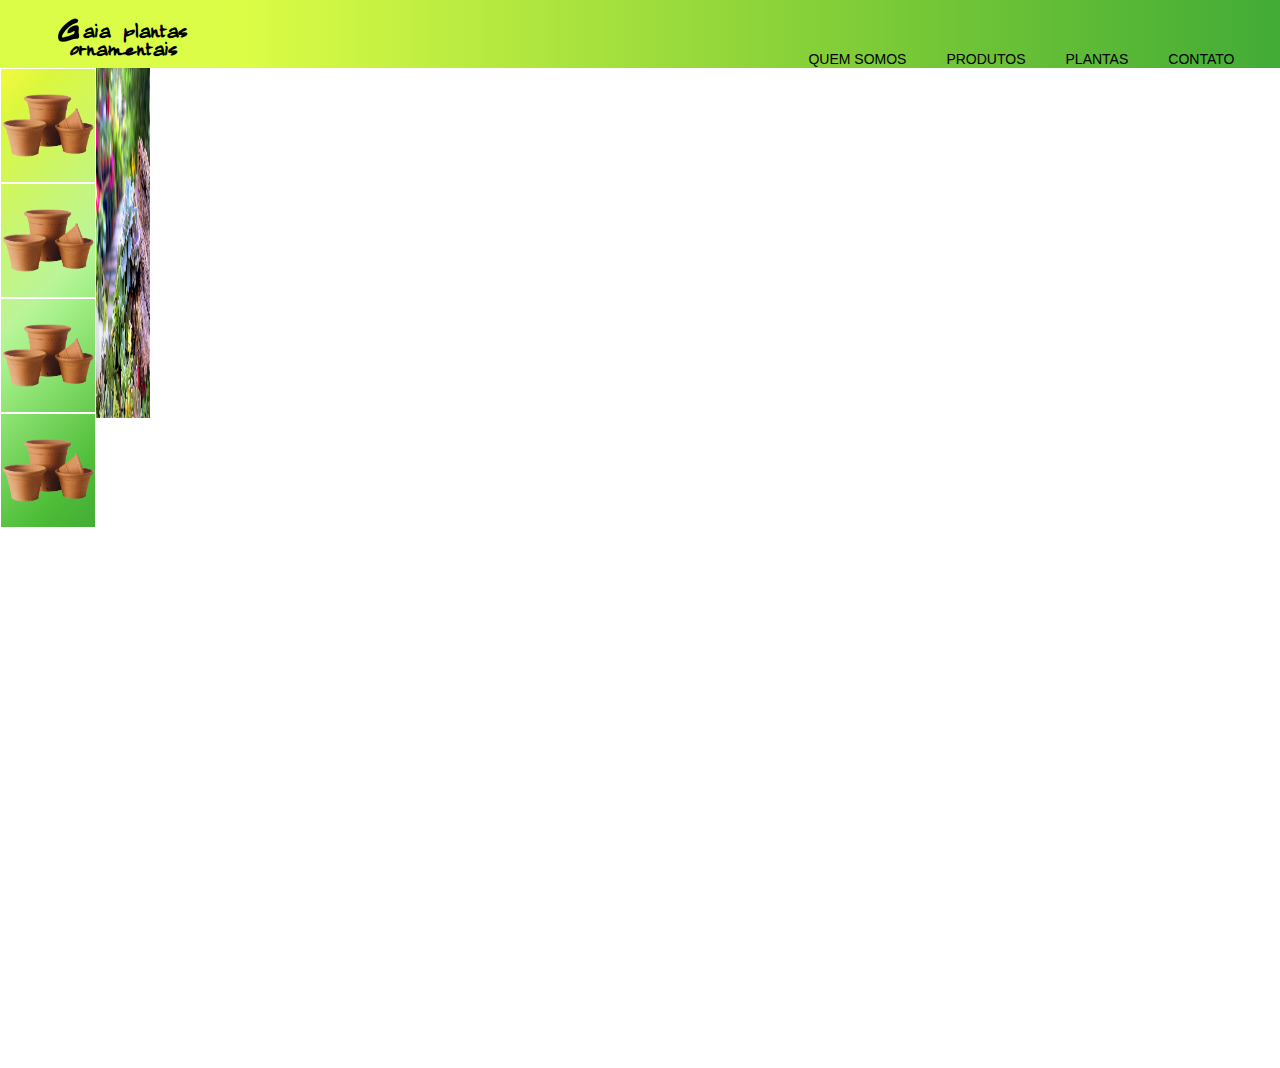
==== projeto/aula/texte1/index.html @ ff93fb2e "teste1" ====
<!DOCTYPE html>
<html>
<head>
	<title>Gaia plantas ornamentais</title>
	<link href="https://fonts.googleapis.com/css2?family=Long+Cang&family=Ranchers&display=swap" rel="stylesheet">


	<link href="css/index.css" rel="stylesheet" type="text/css">
</head>
<body>
	<header>
		<div class="conteiner">
		<div class="logo">
			<h1>G</h1>
			<h2>&nbsp;&nbsp;aia plantas &nbsp;ornamentais</h2>
		</div><!--logo-->

		<nav class="menu-desktop">
			<div class="div-menu">
				<ul>
				<li><a href="">quem somos</a></li>
				<li><a href="">produtos</a></li>
				<li><a href="">plantas</a></li>
				<li><a href="">contato</a></li>
			</ul>
		</div><!--div-->
		</nav>


		<nav class="menu-mobile">
			<ul>
				<li><a href="">quem sou</a></li>
				<li><a href="">depoimentos</a></li>
				<li><a href="">sobre</a></li>
				<li><a href="">contato</a></li>
			</ul>
		</nav>

		<div class="clear"></div><!--clear-->
		</div><!--container-->
	</header>
	<section class="section">
		<div class="nav">
		<div class="nav-conteiner">

			<div style="background-image: url('imagens/vaso.png');
				" class="nav-img-list">
				<a href="https://www.google.com.br/" name="vasos"></a>
			</div><!--nav-img-list-->	

			<div style="background-image: url('imagens/vaso.png');
				" class="nav-img-list">
				<a href="https://pt-br.facebook.com/" name="vasos"></a>
			</div><!--nav-img-list-->

			<div style="background-image: url('imagens/vaso.png');
				" class="nav-img-list">
				<a href="https://www.google.com.br/" name="vasos"></a>
			</div><!--nav-img-list-->

			<div style="background-image: url('imagens/vaso.png');
				" class="nav-img-list">
				<a href="https://pt-br.facebook.com/"  name="vasos"></a>
			</div><!--nav-img-list-->

		</div><!--nav-conteiner-->

				<div class="baner">
			
		</div><!--baner-->

	</section>

	<section class="conteiner-baner">

	</section><!--conteiner-baner-->

</body>
</html>
---- projeto/aula/texte1/css/index.css ----
*{
	margin: 0;
	padding: 0;
	box-sizing: border-box;
	font-family:'Montserrat', sans-serif;
}

html,body{
	height: 100%;
}

.clear{
	clear: both;
}

.conteiner {
	max-width: 1400px;
	width: 100%;
	margin:0 auto;
}
/**header do site**/

header{
	padding: 1px 2%;
	background: -moz-linear-gradient(left,  rgba(206,252,0,0.72) 14%, rgba(206,252,0,0.73) 19%, rgba(78,183,0,0.79) 73%, rgba(17,150,0,0.79) 99%);
	background: -webkit-linear-gradient(left,  rgba(206,252,0,0.72) 14%,rgba(206,252,0,0.73) 19%,rgba(78,183,0,0.79) 73%,rgba(17,150,0,0.79) 99%);
	background: linear-gradient(to right,  rgba(206,252,0,0.72) 14%,rgba(206,252,0,0.73) 19%,rgba(78,183,0,0.79) 73%,rgba(17,150,0,0.79) 99%);
	filter: progid:DXImageTransform.Microsoft.gradient( startcolorstr='#b8cefc00', endColorstr='#c9119600',GradientType=1 );
}
header .logo{
	padding: 0 auto;
	display: flex;
	margin-left: 30px;
}

header .logo h1{
	padding: 0 auto;
	font-size: 50px;
	font-family:'Long Cang', cursive;
	position: relative;
}

header .logo h2{

	float: left;
	width: 160px;
	font-family:'Long Cang', cursive;
	font-size: 25px;
	line-height: 0.7;
	margin-top: 20px;
	position: absolute;


}

nav.menu-mobile{
	float: right;
	width: 28px;
	height: 28px;
	margin-top:7px;
	cursor: pointer;
	background-image: url('../imagens/menu-mobile.png');
	background-size:100% 100%;
	display: none;
}

nav.menu-mobile ul{
	display: inline;
	z-index: 999;
	text-align: center;
	width: 100%;
	position: absolute;
	left: 0;
	top: 60px;
	background-color: white;
}

nav.menu-mobile ul li{
	text-transform: uppercase;
}

nav.menu-mobile ul li{
	padding:10px 0;
}

header nav.menu-desktop{
	float: right;	

}

header nav.menu-desktop ul{
	display: inline;
	padding: 8px 0;
	list-style-type: none;
}

header nav.menu-desktop li{
	float: left;
	font-size: 14px;
	padding: 0 20px;
	text-transform: uppercase;

}

header ul a{
	color: black;
	text-decoration: none;


}

/****/

section.section{
	width: 460px;
	height: 1000px;
	
}
section .nav{
width: 22%;
height: 100%;
max-width: 190px;
max-height: 460px;
min-width: 150px;
display: flex;
	flex-direction: row;
	

	
}
.nav-conteiner{
width: 95%;
height: 100%;
background: -moz-linear-gradient(-45deg,  rgba(237,249,0,0.76) 1%, rgba(208,245,0,0.76) 10%, rgba(84,229,0,0.4) 48%, rgba(64,226,0,0.46) 54%, rgba(29,170,0,0.79) 88%, rgba(17,150,0,0.79) 100%);
background: -webkit-linear-gradient(-45deg,  rgba(237,249,0,0.76) 1%,rgba(208,245,0,0.76) 10%,rgba(84,229,0,0.4) 48%,rgba(64,226,0,0.46) 54%,rgba(29,170,0,0.79) 88%,rgba(17,150,0,0.79) 100%);
background: linear-gradient(135deg,  rgba(237,249,0,0.76) 1%,rgba(208,245,0,0.76) 10%,rgba(84,229,0,0.4) 48%,rgba(64,226,0,0.46) 54%,rgba(29,170,0,0.79) 88%,rgba(17,150,0,0.79) 100%);
filter: progid:DXImageTransform.Microsoft.gradient( startColorstr='#c2edf900', endColorstr='#c9119600',GradientType=1 );


}
.nav-img-list{
width: 100%;
height: 25%;
border: 1px solid white;

background-size: 100% 100%;
}


.nav-img-list a{
	width: 100%;
	height: 100%;
	display: block;
	cursor: pointer;
	
	background-size: 100%;
}

/** fim da section nav**/
section .conteiner-baner{
	width: 100%;
	height: 100%;
	max-height: 350px;
	max-width: 600px;
}
.baner{
width: 80px;
height: 350px;

	background-image: url('../imagens/baner1.jpg');
	background-size: 100% 100%;

}
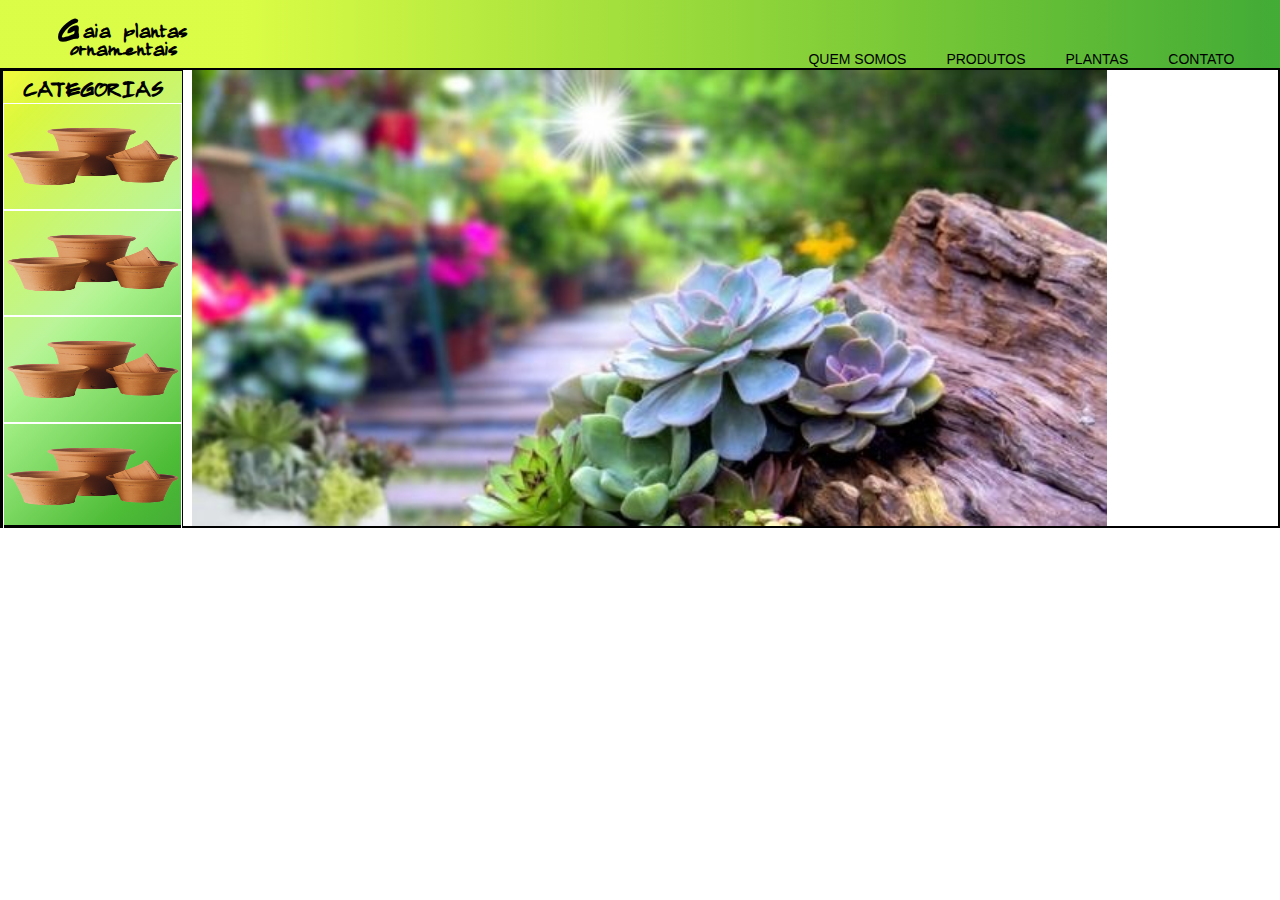
==== commit 90930920: "teste1 baner atualizado" ====
--- a/projeto/aula/texte1/index.html
+++ b/projeto/aula/texte1/index.html
@@ -42,7 +42,7 @@
 	<section class="section">
 		<div class="nav">
 		<div class="nav-conteiner">
-
+			<h3>categorias</h3>
 			<div style="background-image: url('imagens/vaso.png');
 				" class="nav-img-list">
 				<a href="https://www.google.com.br/" name="vasos"></a>
@@ -62,18 +62,18 @@
 				" class="nav-img-list">
 				<a href="https://pt-br.facebook.com/"  name="vasos"></a>
 			</div><!--nav-img-list-->
+					
+		</div><!--nav-conteiner-->
+		</div><!--nav-->
 
-		</div><!--nav-conteiner-->
-
-				<div class="baner">
+		<dir class="conteiner-baner">
 			
-		</div><!--baner-->
-
+				<img src="imagens/baner11.jpg">
+			
+		</dir><!--conteiner-baner-->
 	</section>
 
-	<section class="conteiner-baner">
 
-	</section><!--conteiner-baner-->
 
 </body>
 </html>--- a/projeto/aula/texte1/css/index.css
+++ b/projeto/aula/texte1/css/index.css
@@ -105,69 +105,74 @@
 header ul a{
 	color: black;
 	text-decoration: none;
-
-
 }
 
 /****/
 
 section.section{
-	width: 460px;
-	height: 1000px;
-	
+	width: 100%;
+	height: 460px;
+	border:2px solid;
+	display: flex;
+	flex-direction: row;
 }
+
 section .nav{
-width: 22%;
-height: 100%;
-max-width: 190px;
-max-height: 460px;
-min-width: 150px;
-display: flex;
-	flex-direction: row;
-	
+	width: 22%;
+	height: 100%;
+	max-width: 190px;
+	max-height: 460px;
+	min-width: 150px;
+}
 
-	
+.nav-conteiner{
+	width: 95%;
+	height: 100%;
+	background: -moz-linear-gradient(-45deg,  rgba(237,249,0,0.76) 1%, rgba(208,245,0,0.76) 10%, rgba(84,229,0,0.4) 48%, rgba(64,226,0,0.46) 54%, rgba(29,170,0,0.79) 88%, rgba(17,150,0,0.79) 100%);
+	background: -webkit-linear-gradient(-45deg,  rgba(237,249,0,0.76) 1%,rgba(208,245,0,0.76) 10%,rgba(84,229,0,0.4) 48%,rgba(64,226,0,0.46) 54%,rgba(29,170,0,0.79) 88%,rgba(17,150,0,0.79) 100%);
+	background: linear-gradient(135deg,  rgba(237,249,0,0.76) 1%,rgba(208,245,0,0.76) 10%,rgba(84,229,0,0.4) 48%,rgba(64,226,0,0.46) 54%,rgba(29,170,0,0.79) 88%,rgba(17,150,0,0.79) 100%);
+	filter: progid:DXImageTransform.Microsoft.gradient( startColorstr='#c2edf900', endColorstr='#c9119600',GradientType=1 );
+	border: 1px solid black;
 }
-.nav-conteiner{
-width: 95%;
-height: 100%;
-background: -moz-linear-gradient(-45deg,  rgba(237,249,0,0.76) 1%, rgba(208,245,0,0.76) 10%, rgba(84,229,0,0.4) 48%, rgba(64,226,0,0.46) 54%, rgba(29,170,0,0.79) 88%, rgba(17,150,0,0.79) 100%);
-background: -webkit-linear-gradient(-45deg,  rgba(237,249,0,0.76) 1%,rgba(208,245,0,0.76) 10%,rgba(84,229,0,0.4) 48%,rgba(64,226,0,0.46) 54%,rgba(29,170,0,0.79) 88%,rgba(17,150,0,0.79) 100%);
-background: linear-gradient(135deg,  rgba(237,249,0,0.76) 1%,rgba(208,245,0,0.76) 10%,rgba(84,229,0,0.4) 48%,rgba(64,226,0,0.46) 54%,rgba(29,170,0,0.79) 88%,rgba(17,150,0,0.79) 100%);
-filter: progid:DXImageTransform.Microsoft.gradient( startColorstr='#c2edf900', endColorstr='#c9119600',GradientType=1 );
-
-
+.nav-conteiner > h3{
+	text-align: center;
+	font-family:'Long Cang', cursive;
+	text-transform: uppercase;
+	font-size: 32px;
 }
 .nav-img-list{
-width: 100%;
-height: 25%;
-border: 1px solid white;
-
-background-size: 100% 100%;
-}
-
+	width: 100%;
+	height: 23.5%;
+	border: 1px solid white;
+	background-size: 100% 100%;
+	}
 
 .nav-img-list a{
 	width: 100%;
 	height: 100%;
 	display: block;
 	cursor: pointer;
-	
 	background-size: 100%;
 }
 
+.conteiner-baner {
+	display: flex;
+	height: 100%;
+	width: 100%;
+	min-width: 20%;
+	
+}
+
+.conteiner-baner > img{
+	height: 100%;
+
+
+
+}
+
+
+
 /** fim da section nav**/
-section .conteiner-baner{
-	width: 100%;
-	height: 100%;
-	max-height: 350px;
-	max-width: 600px;
-}
-.baner{
-width: 80px;
-height: 350px;
 
-	background-image: url('../imagens/baner1.jpg');
-	background-size: 100% 100%;
 
 }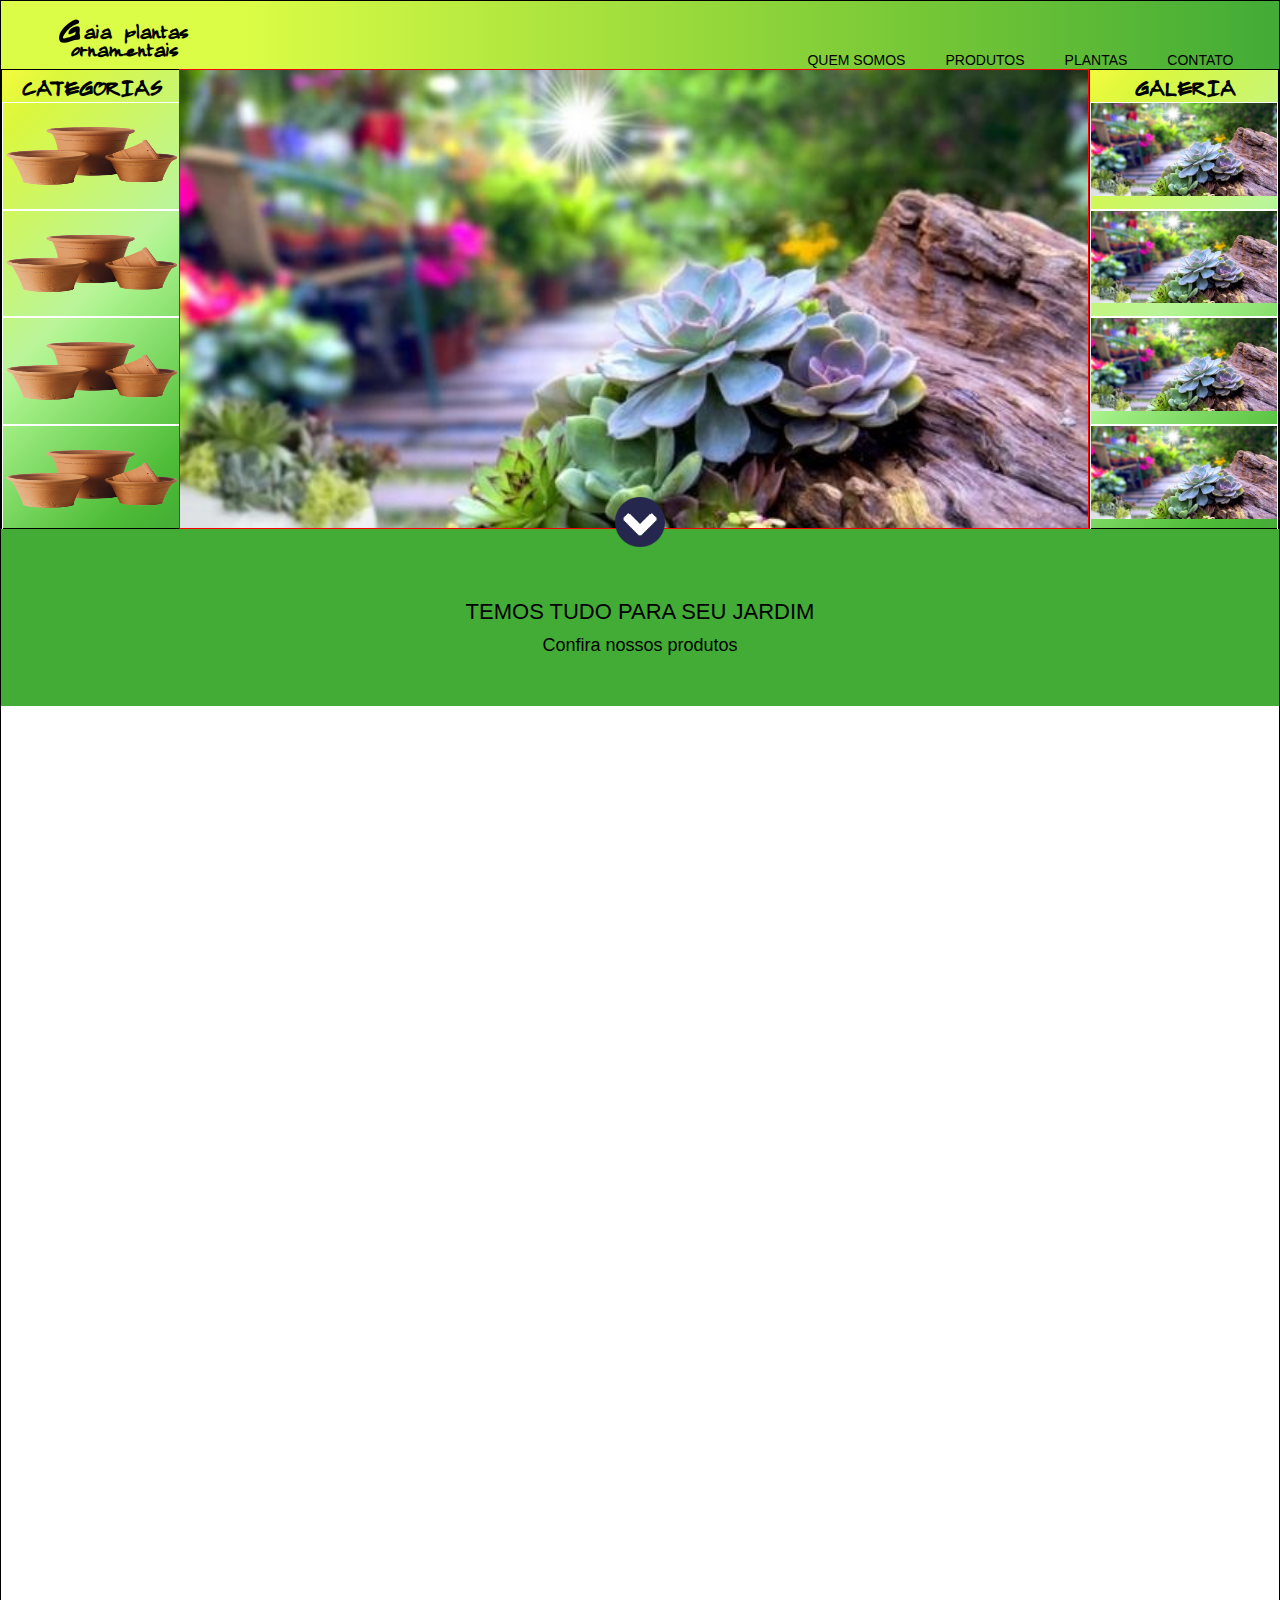
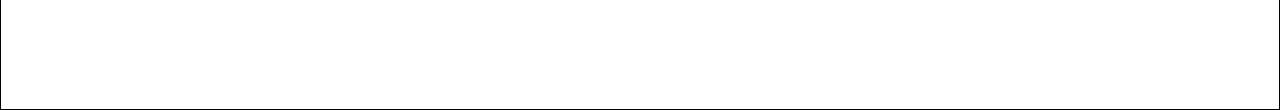
==== commit bf5b7596: "teste1 acrecimo da segunda section" ====
--- a/projeto/aula/texte1/index.html
+++ b/projeto/aula/texte1/index.html
@@ -8,72 +8,110 @@
 	<link href="css/index.css" rel="stylesheet" type="text/css">
 </head>
 <body>
-	<header>
-		<div class="conteiner">
-		<div class="logo">
-			<h1>G</h1>
-			<h2>&nbsp;&nbsp;aia plantas &nbsp;ornamentais</h2>
-		</div><!--logo-->
+	<div class="center">
+		<header>
+			<div class="conteiner">
+			<div class="logo">
+				<h1>G</h1>
+				<h2>&nbsp;&nbsp;aia plantas &nbsp;ornamentais</h2>
+			</div><!--logo-->
 
-		<nav class="menu-desktop">
-			<div class="div-menu">
-				<ul>
-				<li><a href="">quem somos</a></li>
-				<li><a href="">produtos</a></li>
-				<li><a href="">plantas</a></li>
-				<li><a href="">contato</a></li>
-			</ul>
-		</div><!--div-->
-		</nav>
+			<nav class="menu-desktop">
+				<div class="div-menu">
+					<ul>
+					<li><a href="">quem somos</a></li>
+					<li><a href="">produtos</a></li>
+					<li><a href="">plantas</a></li>
+					<li><a href="">contato</a></li>
+				</ul>
+			</div><!--div-->
+			</nav>
 
 
-		<nav class="menu-mobile">
-			<ul>
-				<li><a href="">quem sou</a></li>
-				<li><a href="">depoimentos</a></li>
-				<li><a href="">sobre</a></li>
-				<li><a href="">contato</a></li>
-			</ul>
-		</nav>
+			<nav class="menu-mobile">
+				<ul>
+					<li><a href="">quem sou</a></li>
+					<li><a href="">depoimentos</a></li>
+					<li><a href="">sobre</a></li>
+					<li><a href="">contato</a></li>
+				</ul>
+			</nav>
 
-		<div class="clear"></div><!--clear-->
-		</div><!--container-->
-	</header>
-	<section class="section">
-		<div class="nav">
-		<div class="nav-conteiner">
-			<h3>categorias</h3>
-			<div style="background-image: url('imagens/vaso.png');
-				" class="nav-img-list">
-				<a href="https://www.google.com.br/" name="vasos"></a>
-			</div><!--nav-img-list-->	
+			<div class="clear"></div><!--clear-->
+			</div><!--container-->
+		</header>
+		<section class="section">
+			<div class="nav">
 
-			<div style="background-image: url('imagens/vaso.png');
-				" class="nav-img-list">
-				<a href="https://pt-br.facebook.com/" name="vasos"></a>
-			</div><!--nav-img-list-->
+				<div class="nav-conteiner">
 
-			<div style="background-image: url('imagens/vaso.png');
-				" class="nav-img-list">
-				<a href="https://www.google.com.br/" name="vasos"></a>
-			</div><!--nav-img-list-->
+					<h3>categorias</h3>
 
-			<div style="background-image: url('imagens/vaso.png');
-				" class="nav-img-list">
-				<a href="https://pt-br.facebook.com/"  name="vasos"></a>
-			</div><!--nav-img-list-->
-					
-		</div><!--nav-conteiner-->
-		</div><!--nav-->
+					<div style="background-image: url('imagens/vaso.png');
+						" class="nav-img-list">
+						<a href="https://www.google.com.br/" name="vasos"></a>
+					</div><!--nav-img-list-->	
 
-		<dir class="conteiner-baner">
-			
+					<div style="background-image: url('imagens/vaso.png');
+						" class="nav-img-list">
+						<a href="https://pt-br.facebook.com/" name="vasos"></a>
+					</div><!--nav-img-list-->
+
+					<div style="background-image: url('imagens/vaso.png');
+						" class="nav-img-list">
+						<a href="https://www.google.com.br/" name="vasos"></a>
+					</div><!--nav-img-list-->
+
+					<div style="background-image: url('imagens/vaso.png');
+						" class="nav-img-list">
+						<a href="https://pt-br.facebook.com/"  name="vasos"></a>
+					</div><!--nav-img-list-->
+							
+				</div><!--nav-conteiner-->
+			</div><!--nav-->
+
+			<dir class="conteiner-baner">
+				
 				<img src="imagens/baner11.jpg">
-			
-		</dir><!--conteiner-baner-->
-	</section>
+				
+			</dir><!--conteiner-baner-->
+
+			<dir class="galeria-conteiner">
+				<div class="galeria-baner">
+
+					<h3>galeria</h3>
+
+					<div class="galeria-baner-list">
+						<a href="https://www.google.com.br/" name="vasos"><img src="imagens/baner11.jpg"></a>
+					</div><!--nav-img-list-->	
+
+					<div class="galeria-baner-list">
+						<a href="https://pt-br.facebook.com/" name="vasos"><img src="imagens/baner11.jpg"></a>
+					</div><!--nav-img-list-->
+
+					<div class="galeria-baner-list">
+						<a href="https://www.google.com.br/" name="vasos"><img src="imagens/baner11.jpg"></a>
+					</div><!--nav-img-list-->
+
+					<div class="galeria-baner-list">
+						<a href="https://pt-br.facebook.com/"  name="vasos"><img src="imagens/baner11.jpg"></a>
+					</div><!--nav-img-list-->
+
+				</div><!--galeria-baner-->
+
+			</dir><!--galeria-conteiner-->
+
+		</section>
+		<section class="chamada">
+
+<div class="icone-seta"></div>
+	<div class="container-chamada">
+			<div><h2>Temos tudo para seu jardim		</h2></div>
+				<div><p>Confira nossos produtos</p></div>
+			</div><!--container-chamada-->
+		</section><!--chamada-->
 
 
-
+	</div><!--center-->
 </body>
 </html>--- a/projeto/aula/texte1/css/index.css
+++ b/projeto/aula/texte1/css/index.css
@@ -2,15 +2,31 @@
 	margin: 0;
 	padding: 0;
 	box-sizing: border-box;
+}
+
+html{
+	height: 100%;
+}
+
+body{
+	font-size: 14px;
 	font-family:'Montserrat', sans-serif;
-}
-
-html,body{
-	height: 100%;
+	margin: 0;
+	padding: 0;
+	background-color: #ccc;
+	min-height: 100%;
+
 }
 
 .clear{
 	clear: both;
+}
+.center {
+	width: 100%;
+	min-height: 190vh;
+	border: 1px solid;
+	background-color: #fff;
+	margin: 0 auto;
 }
 
 .conteiner {
@@ -112,17 +128,18 @@
 section.section{
 	width: 100%;
 	height: 460px;
-	border:2px solid;
 	display: flex;
 	flex-direction: row;
-}
+	max-width: 1350px;
+	margin: 0 auto;
+	margin-bottom: 15px;
+	}
 
 section .nav{
 	width: 22%;
 	height: 100%;
 	max-width: 190px;
 	max-height: 460px;
-	min-width: 150px;
 }
 
 .nav-conteiner{
@@ -155,6 +172,8 @@
 	background-size: 100%;
 }
 
+/** fim da section nav**/
+
 .conteiner-baner {
 	display: flex;
 	height: 100%;
@@ -164,15 +183,106 @@
 }
 
 .conteiner-baner > img{
-	height: 100%;
-
-
-
-}
-
-
-
-/** fim da section nav**/
-
-
-}+	margin-left: -12px;
+	width: 1000px;
+	min-width: 300px;
+	border: 1px solid red;
+}
+
+/** FIM BANER**/
+
+section .galeria-conteiner{
+	width: 22%;
+	height: 100%;
+	max-width: 190px;
+	max-height: 460px;
+	min-width: 150px;
+
+}
+
+.galeria-baner{
+	width: 100%;
+	height: 100%;
+	background: -moz-linear-gradient(-45deg,  rgba(237,249,0,0.76) 1%, rgba(208,245,0,0.76) 10%, rgba(84,229,0,0.4) 48%, rgba(64,226,0,0.46) 54%, rgba(29,170,0,0.79) 88%, rgba(17,150,0,0.79) 100%);
+	background: -webkit-linear-gradient(-45deg,  rgba(237,249,0,0.76) 1%,rgba(208,245,0,0.76) 10%,rgba(84,229,0,0.4) 48%,rgba(64,226,0,0.46) 54%,rgba(29,170,0,0.79) 88%,rgba(17,150,0,0.79) 100%);
+	background: linear-gradient(135deg,  rgba(237,249,0,0.76) 1%,rgba(208,245,0,0.76) 10%,rgba(84,229,0,0.4) 48%,rgba(64,226,0,0.46) 54%,rgba(29,170,0,0.79) 88%,rgba(17,150,0,0.79) 100%);
+	filter: progid:DXImageTransform.Microsoft.gradient( startColorstr='#c2edf900', endColorstr='#c9119600',GradientType=1 );
+	border: 1px solid black;
+	float: left;
+}
+
+.galeria-baner > h3{
+	text-align: center;
+	font-family:'Long Cang', cursive;
+	text-transform: uppercase;
+	font-size: 32px;
+}
+
+.galeria-baner-list{
+	width: 100%;
+	height: 23.5%;
+	border: 1px solid white;
+
+}
+
+.galeria-baner-list a{
+	width: 100%;
+	height: 100%;
+	display: block;
+	cursor: pointer;
+	
+}
+.galeria-baner-list img{
+width: 100%;
+padding: -5px 4%;
+}
+
+/**fim galeria**/
+
+section.chamada{
+	z-index: 1;
+	width: 100%;
+	text-align: center;
+	position: relative;
+	max-width: 1350px;
+	margin: 0 auto;
+}
+
+.icone-seta{
+	position: absolute;
+	left: 50%;
+	top: -32px;
+	transform:translateX(-50%);
+	-ms-transform:translateX(-50%);
+	width: 50px;
+	height: 50px;
+	background-size: 100% 100%;
+	background-image: url('../imagens/arrow.png');
+}
+
+.container-chamada{
+	background-color: rgba(17,150,0,0.79);
+	padding:70px 0 50px 0;
+	margin-top: -15px;
+}
+
+section.chamada h2{
+	width: 98%;
+	max-width: 700px;
+	display: inline-block;
+	color: black;
+	font-size: 22px;
+	text-transform: uppercase;
+	font-weight: normal;
+}
+
+section.chamada p{
+	width: 98%;
+	max-width: 700px;
+	display: inline-block;
+	color: black;
+	margin-top:10px;
+	font-size: 18px;
+	font-weight: normal;
+}
+
